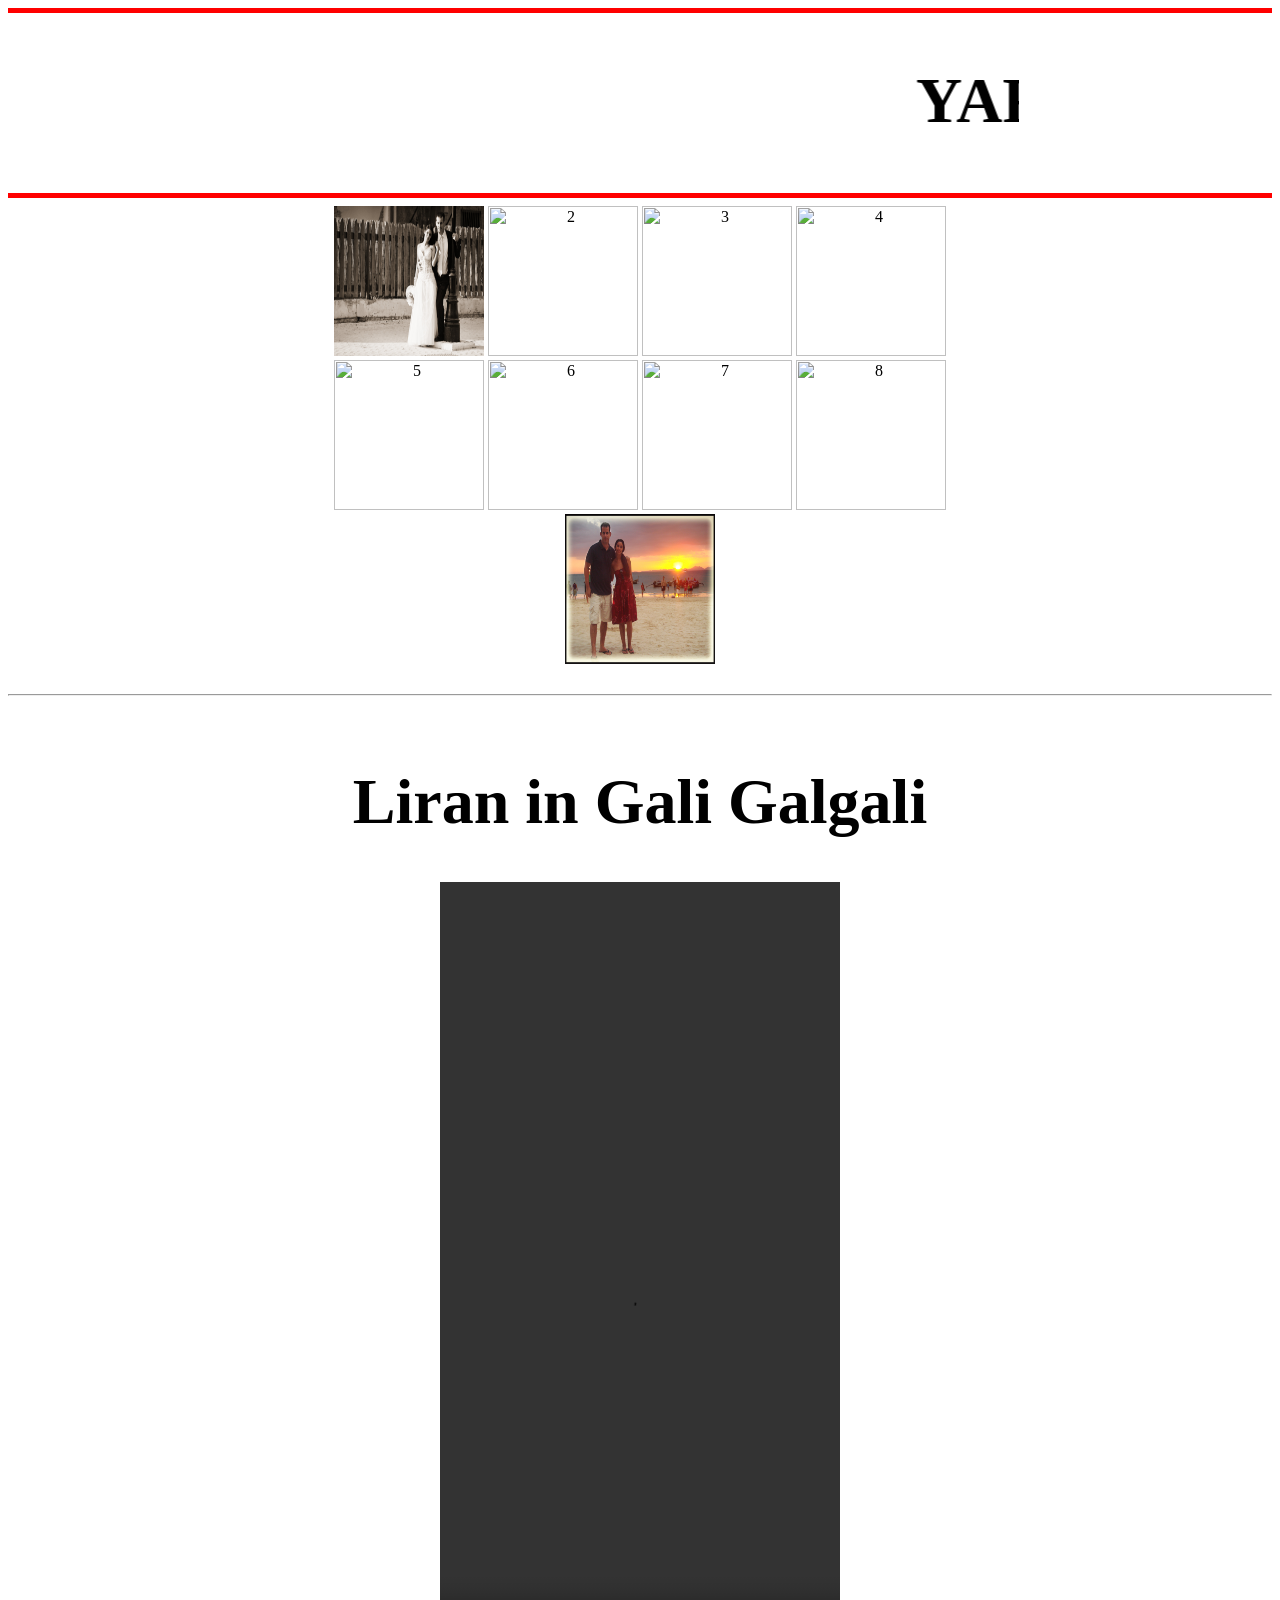
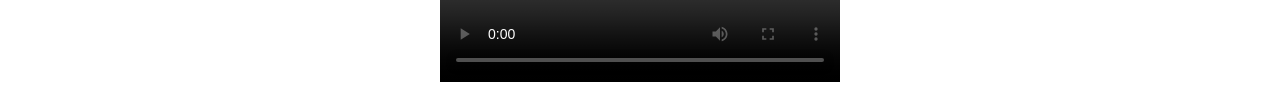
==== index.html @ 5d3a23b9 "lkjl" ====
<!DOCTYPE html>
<html>

<head>
	<title> My Images </title>
	<style>
		h1 {
			font-family: Georgia, "Times New Roman", Times, Serif;
			font-size: 4em;
		}
		</style>
</head>

<body width="60%">
	<center>
		<hr color="red" size="5px"> 
		<marquee width="60%">
			<h1> YARON AND LILACH </h1>
		</marquee>

		<hr color="red" size="5px">

		<img src="1.jpg" width="150" height="150" title="1">
		<img src="2.jpg" width="150" height="150" title="2">
		<img src="3.jpg" width="150" height="150" title="3">
		<img src="4.jpg" width="150" height="150" title="4">
		<br>
		<img src="5.jpg" width="150" height="150" title="5">
		<img src="6.jpg" width="150" height="150" title="6">
		<img src="7.jpg" width="150" height="150" title="7">
		<img src="8.jpg" width="150" height="150" title="8">
		<br>
		<img src="9.jpg" width="150" height="150" title="9">
		<br><br> 
		<hr>
		<br>
		<h1> Liran in Gali Galgali </h1>
		<video controls="" width="400" height="800">
		<source src="1.mp4" type="video/mp4">
		</video>
	</center>


<body>




</html>
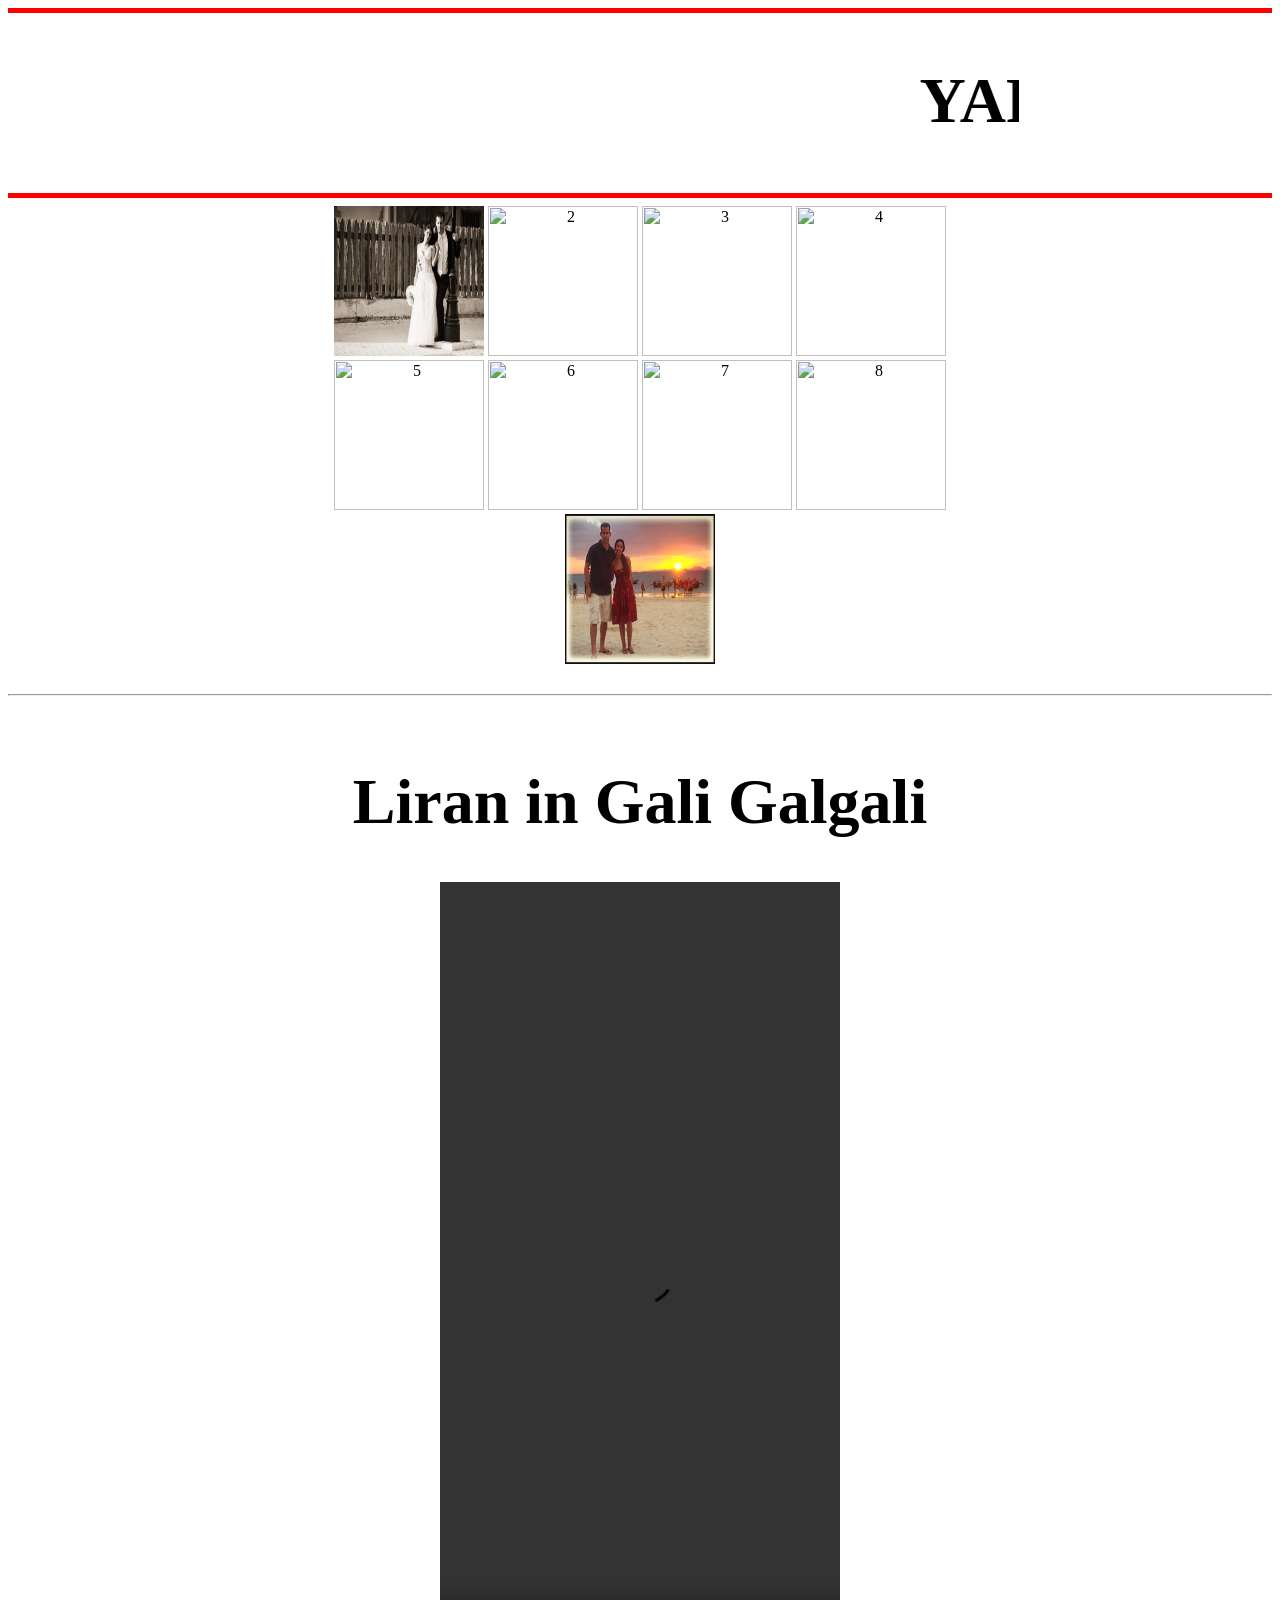
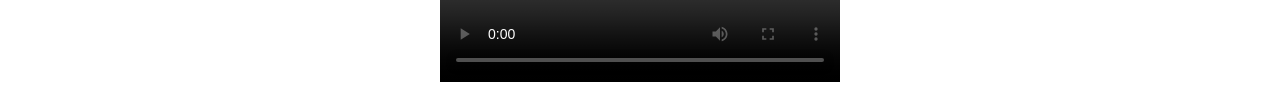
==== commit 39cfb58d: "dasdas" ====
--- a/index.html
+++ b/index.html
@@ -15,7 +15,7 @@
 	<center>
 		<hr color="red" size="5px"> 
 		<marquee width="60%">
-			<h1> YARON AND LILACH </h1>
+			<h1 color="red"> YARON AND LILACH </h1>
 		</marquee>
 
 		<hr color="red" size="5px">
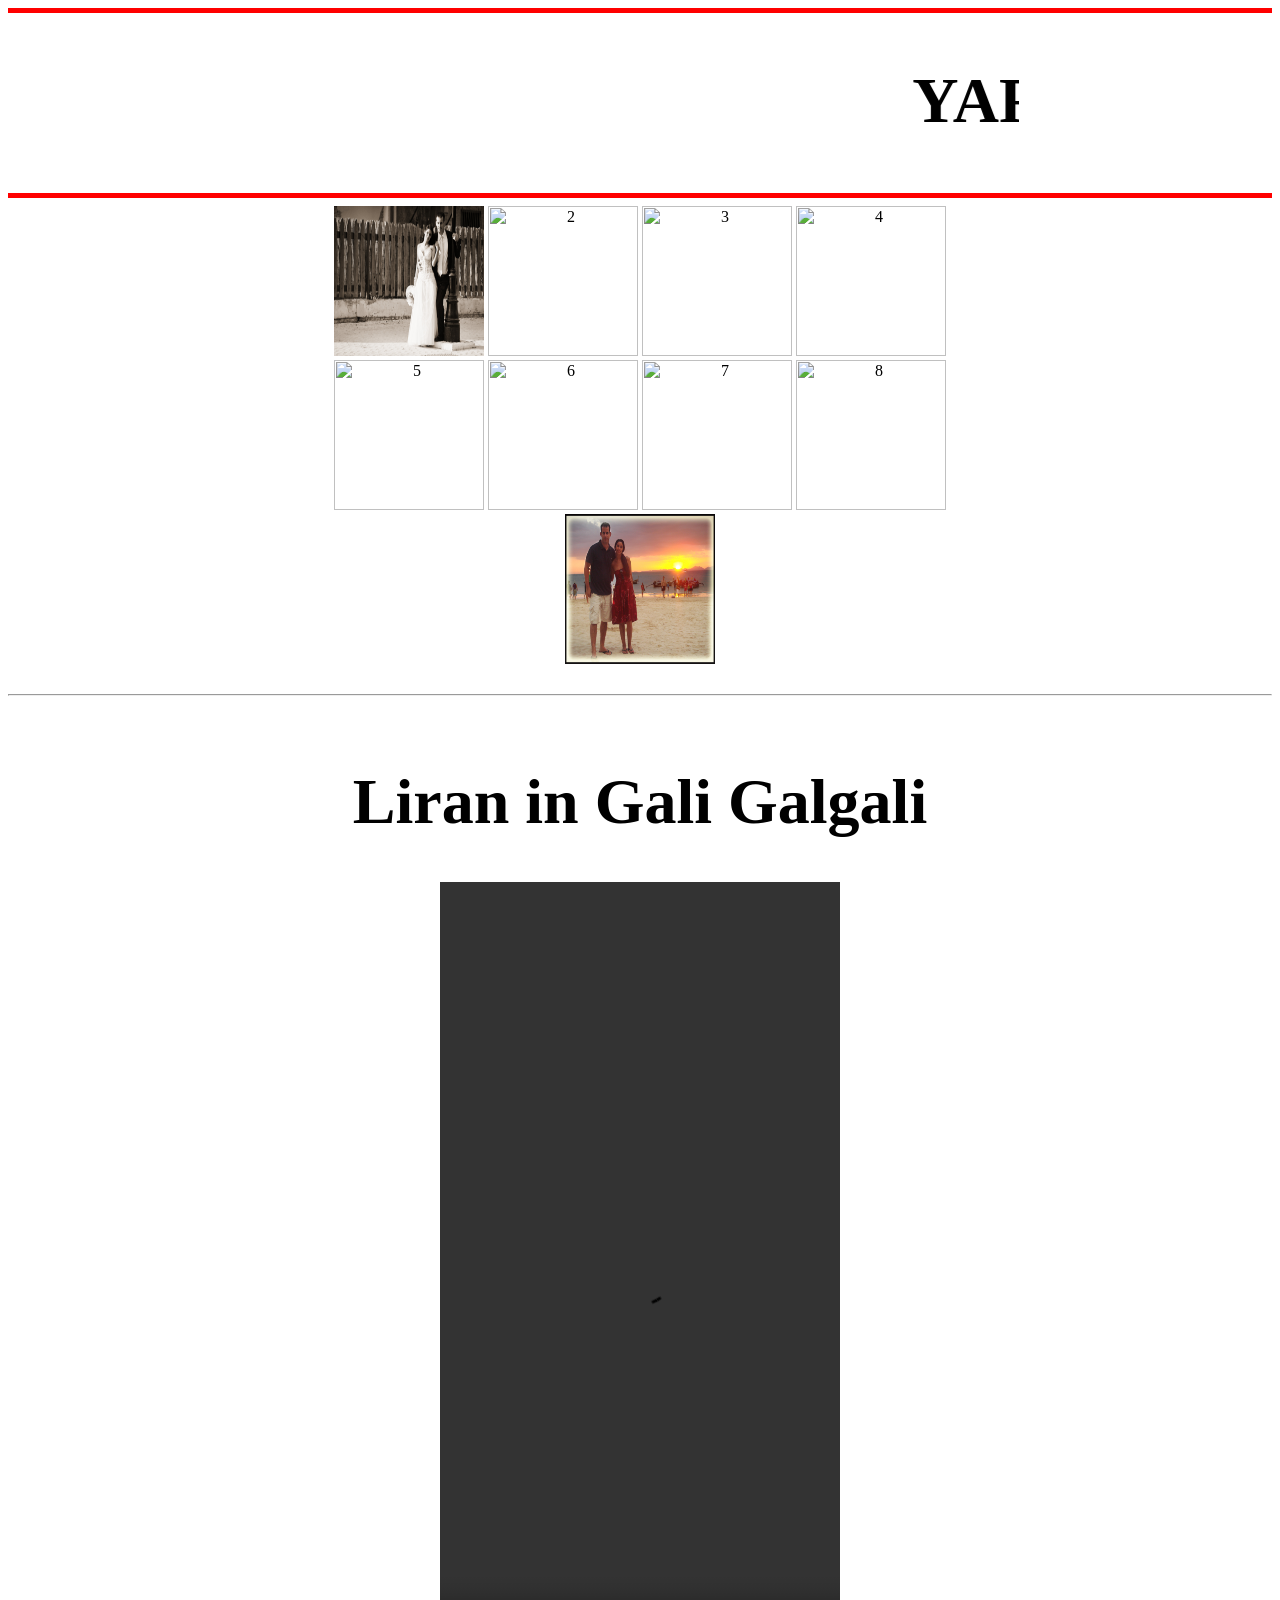
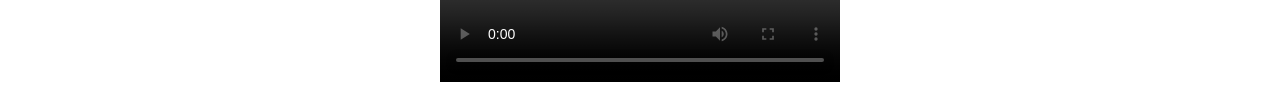
==== commit 1b5bf416: "sadxas" ====
--- a/index.html
+++ b/index.html
@@ -41,7 +41,7 @@
 	</center>
 
 
-<body>
+</body>
 
 
 
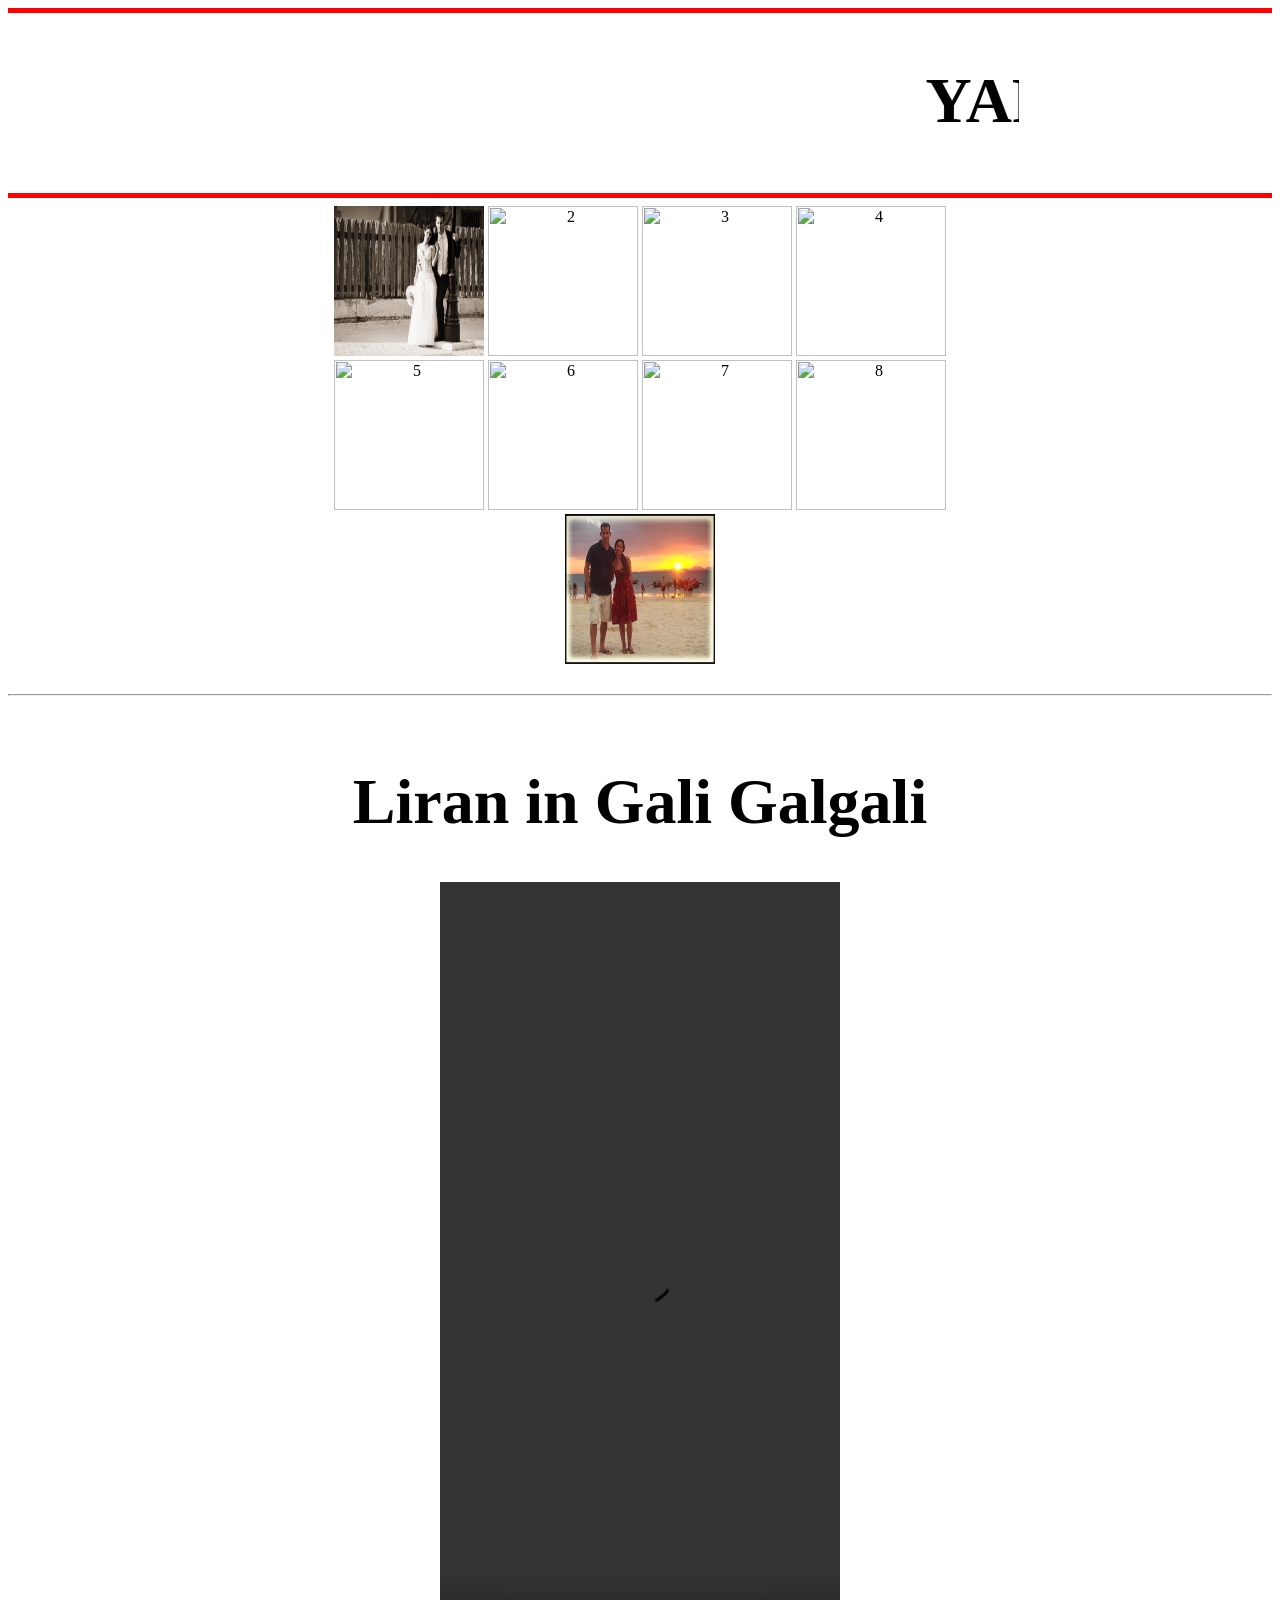
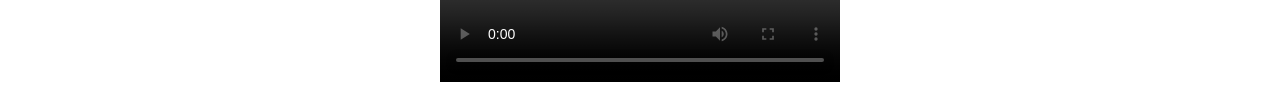
==== commit daff4313: "csadas" ====
--- a/index.html
+++ b/index.html
@@ -7,6 +7,7 @@
 		h1 {
 			font-family: Georgia, "Times New Roman", Times, Serif;
 			font-size: 4em;
+			color:"red";
 		}
 		</style>
 </head>
@@ -15,7 +16,7 @@
 	<center>
 		<hr color="red" size="5px"> 
 		<marquee width="60%">
-			<h1 color="red"> YARON AND LILACH </h1>
+			<h1> YARON AND LILACH </h1>
 		</marquee>
 
 		<hr color="red" size="5px">
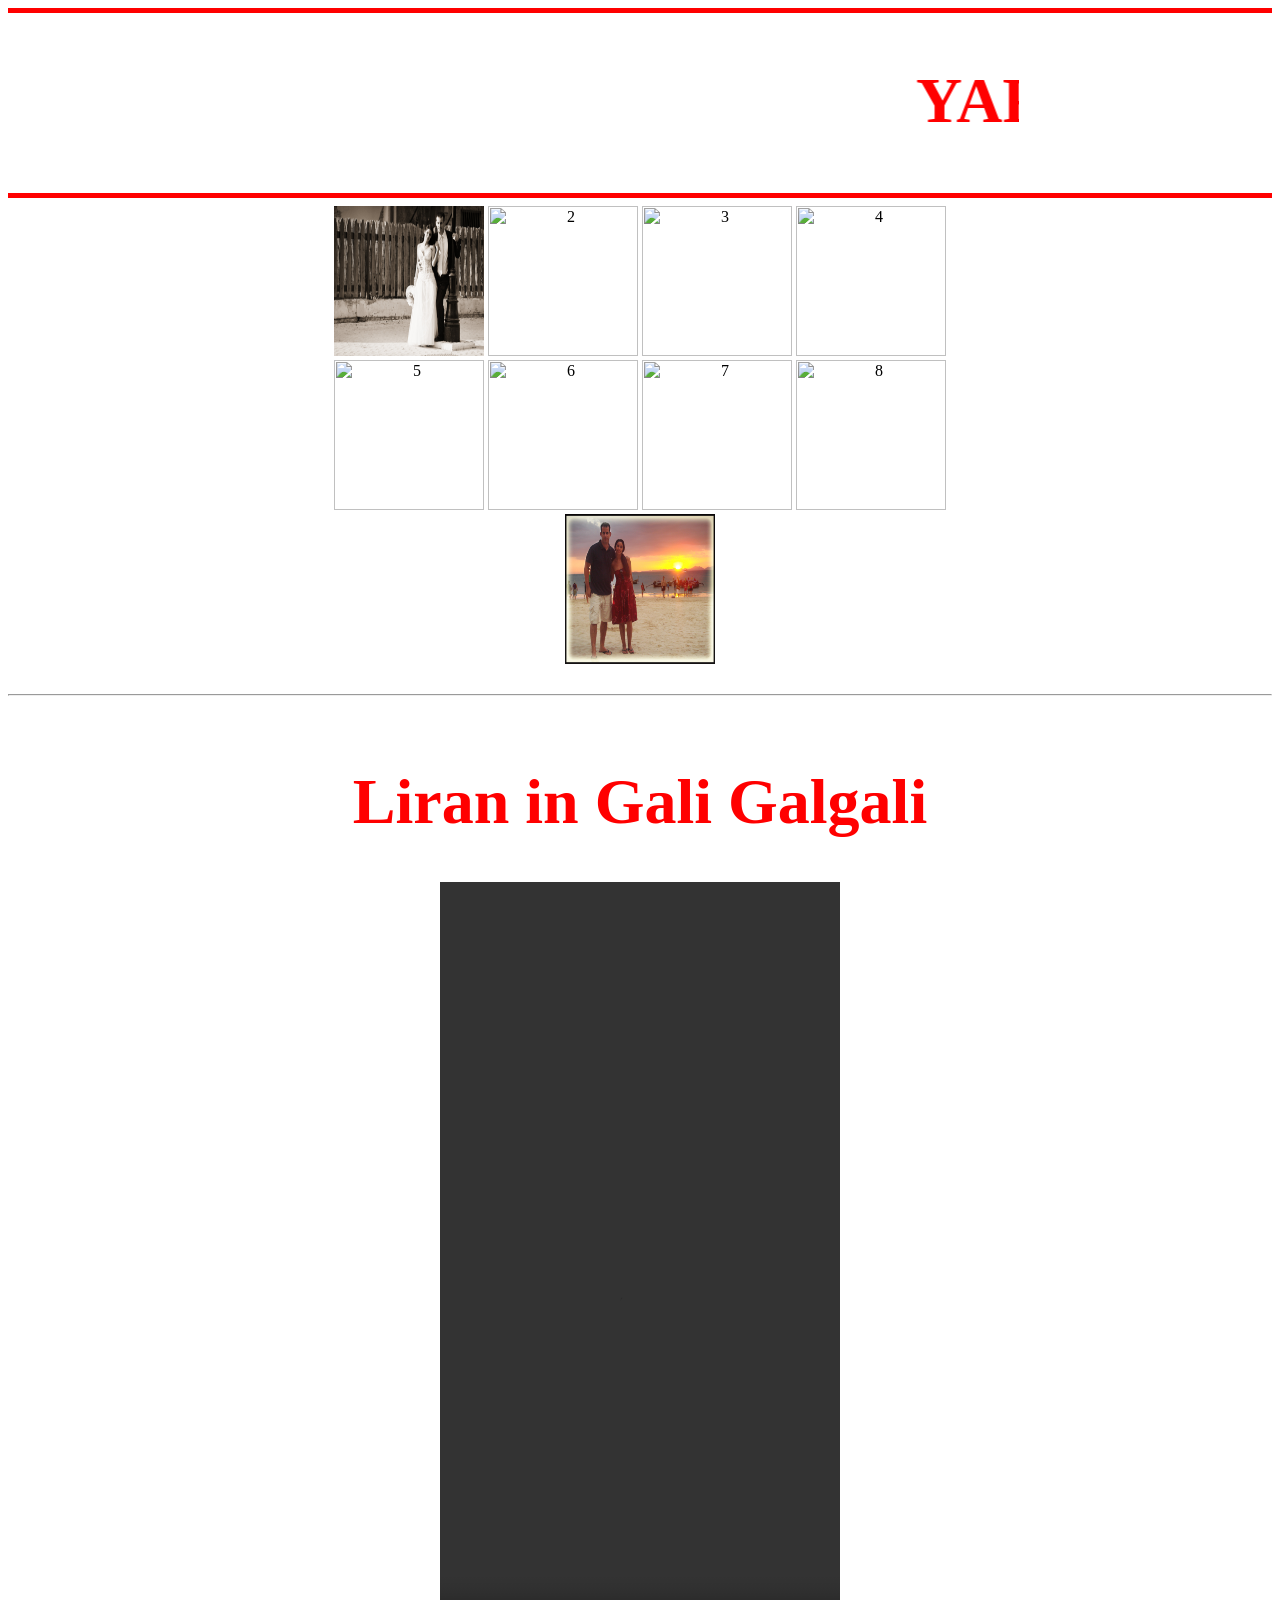
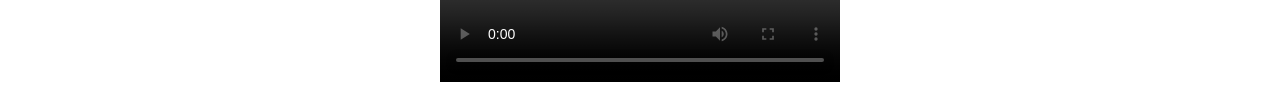
==== commit b57349fd: "dsadas" ====
--- a/index.html
+++ b/index.html
@@ -7,19 +7,19 @@
 		h1 {
 			font-family: Georgia, "Times New Roman", Times, Serif;
 			font-size: 4em;
-			color:"red";
+			color:red;
 		}
-		</style>
+	</style>
 </head>
 
 <body width="60%">
 	<center>
-		<hr color="red" size="5px"> 
+		<hr color=red size="5px"> 
 		<marquee width="60%">
 			<h1> YARON AND LILACH </h1>
 		</marquee>
 
-		<hr color="red" size="5px">
+		<hr color=red size="5px">
 
 		<img src="1.jpg" width="150" height="150" title="1">
 		<img src="2.jpg" width="150" height="150" title="2">
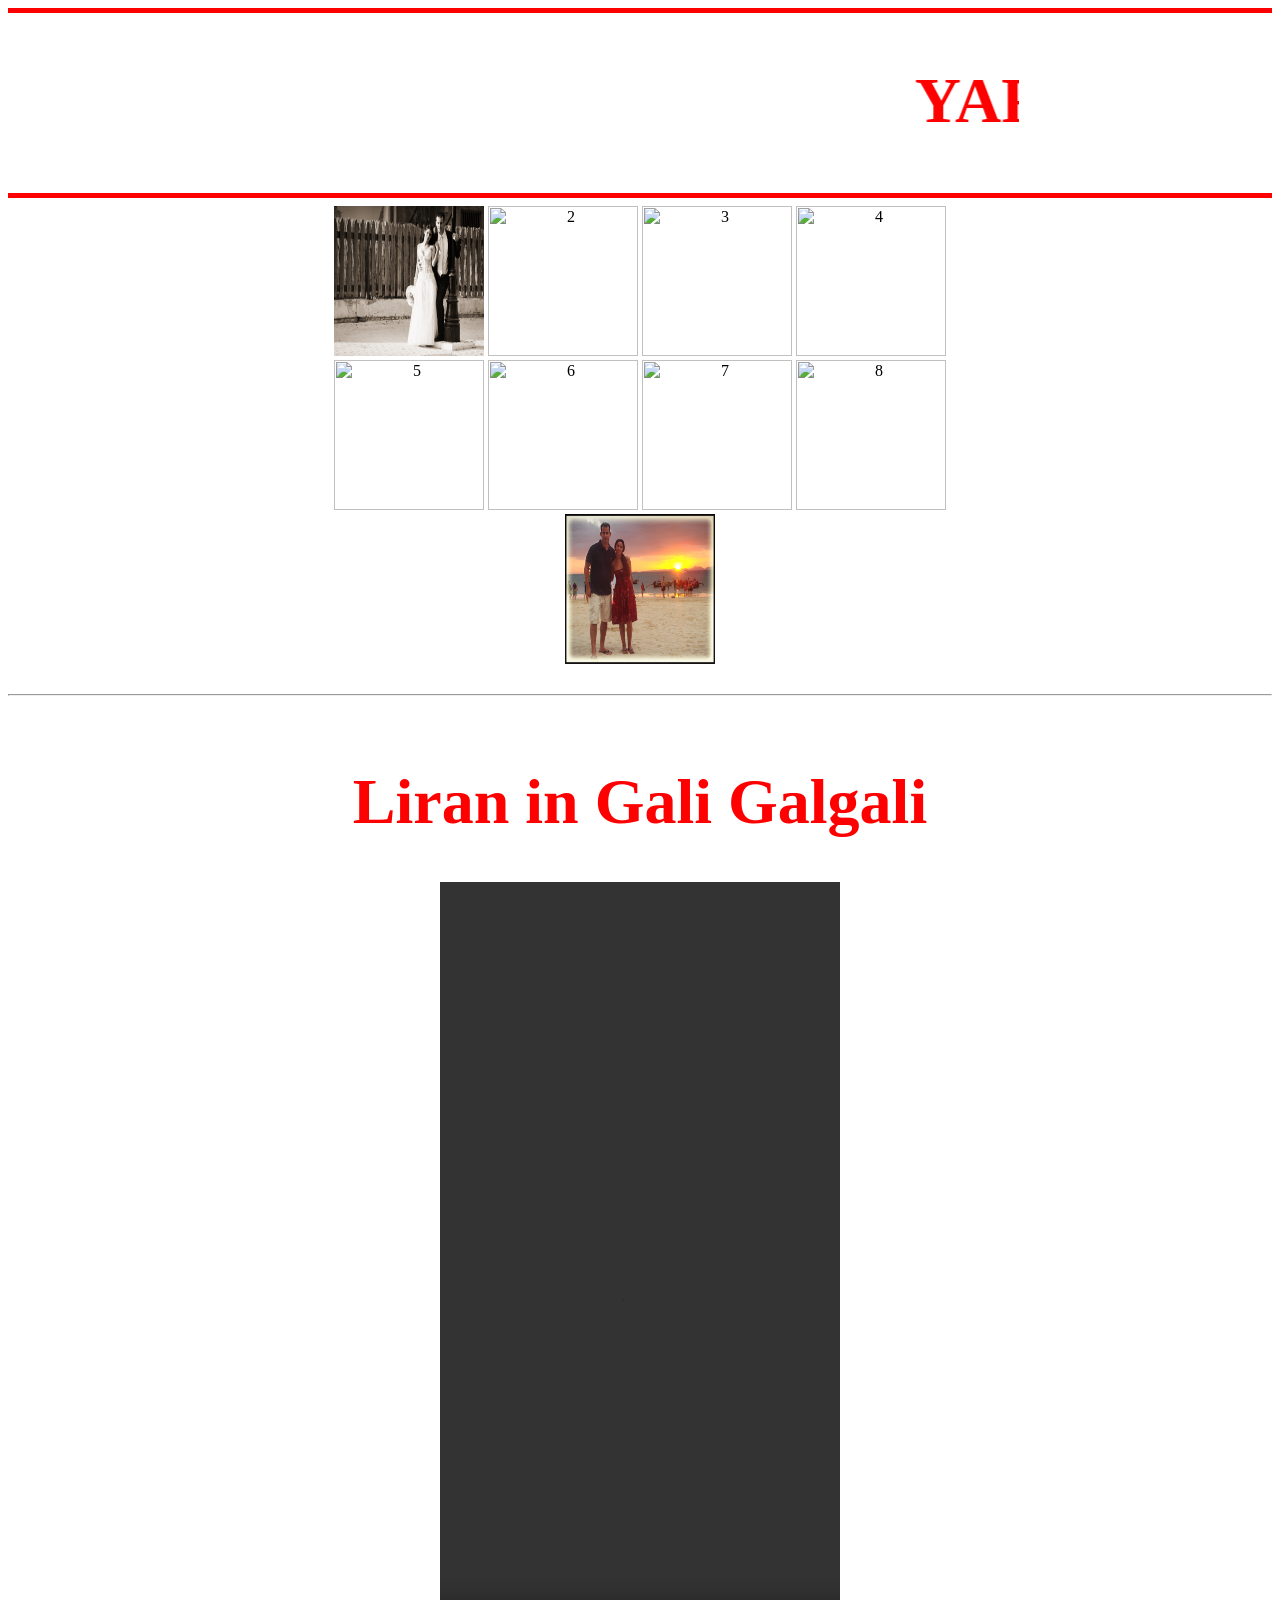
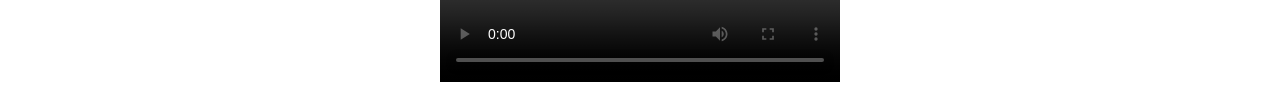
==== commit 24c3b0d5: "sadasd" ====
--- a/index.html
+++ b/index.html
@@ -21,17 +21,17 @@
 
 		<hr color=red size="5px">
 
-		<img src="1.jpg" width="150" height="150" title="1">
-		<img src="2.jpg" width="150" height="150" title="2">
-		<img src="3.jpg" width="150" height="150" title="3">
-		<img src="4.jpg" width="150" height="150" title="4">
+		<img src="images/1.jpg" width="150" height="150" title="1">
+		<img src="images/2.jpg" width="150" height="150" title="2">
+		<img src="images/3.jpg" width="150" height="150" title="3">
+		<img src="images/4.jpg" width="150" height="150" title="4">
 		<br>
-		<img src="5.jpg" width="150" height="150" title="5">
-		<img src="6.jpg" width="150" height="150" title="6">
-		<img src="7.jpg" width="150" height="150" title="7">
-		<img src="8.jpg" width="150" height="150" title="8">
+		<img src="images/5.jpg" width="150" height="150" title="5">
+		<img src="images/6.jpg" width="150" height="150" title="6">
+		<img src="images/7.jpg" width="150" height="150" title="7">
+		<img src="images/8.jpg" width="150" height="150" title="8">
 		<br>
-		<img src="9.jpg" width="150" height="150" title="9">
+		<img src="images/9.jpg" width="150" height="150" title="9">
 		<br><br> 
 		<hr>
 		<br>
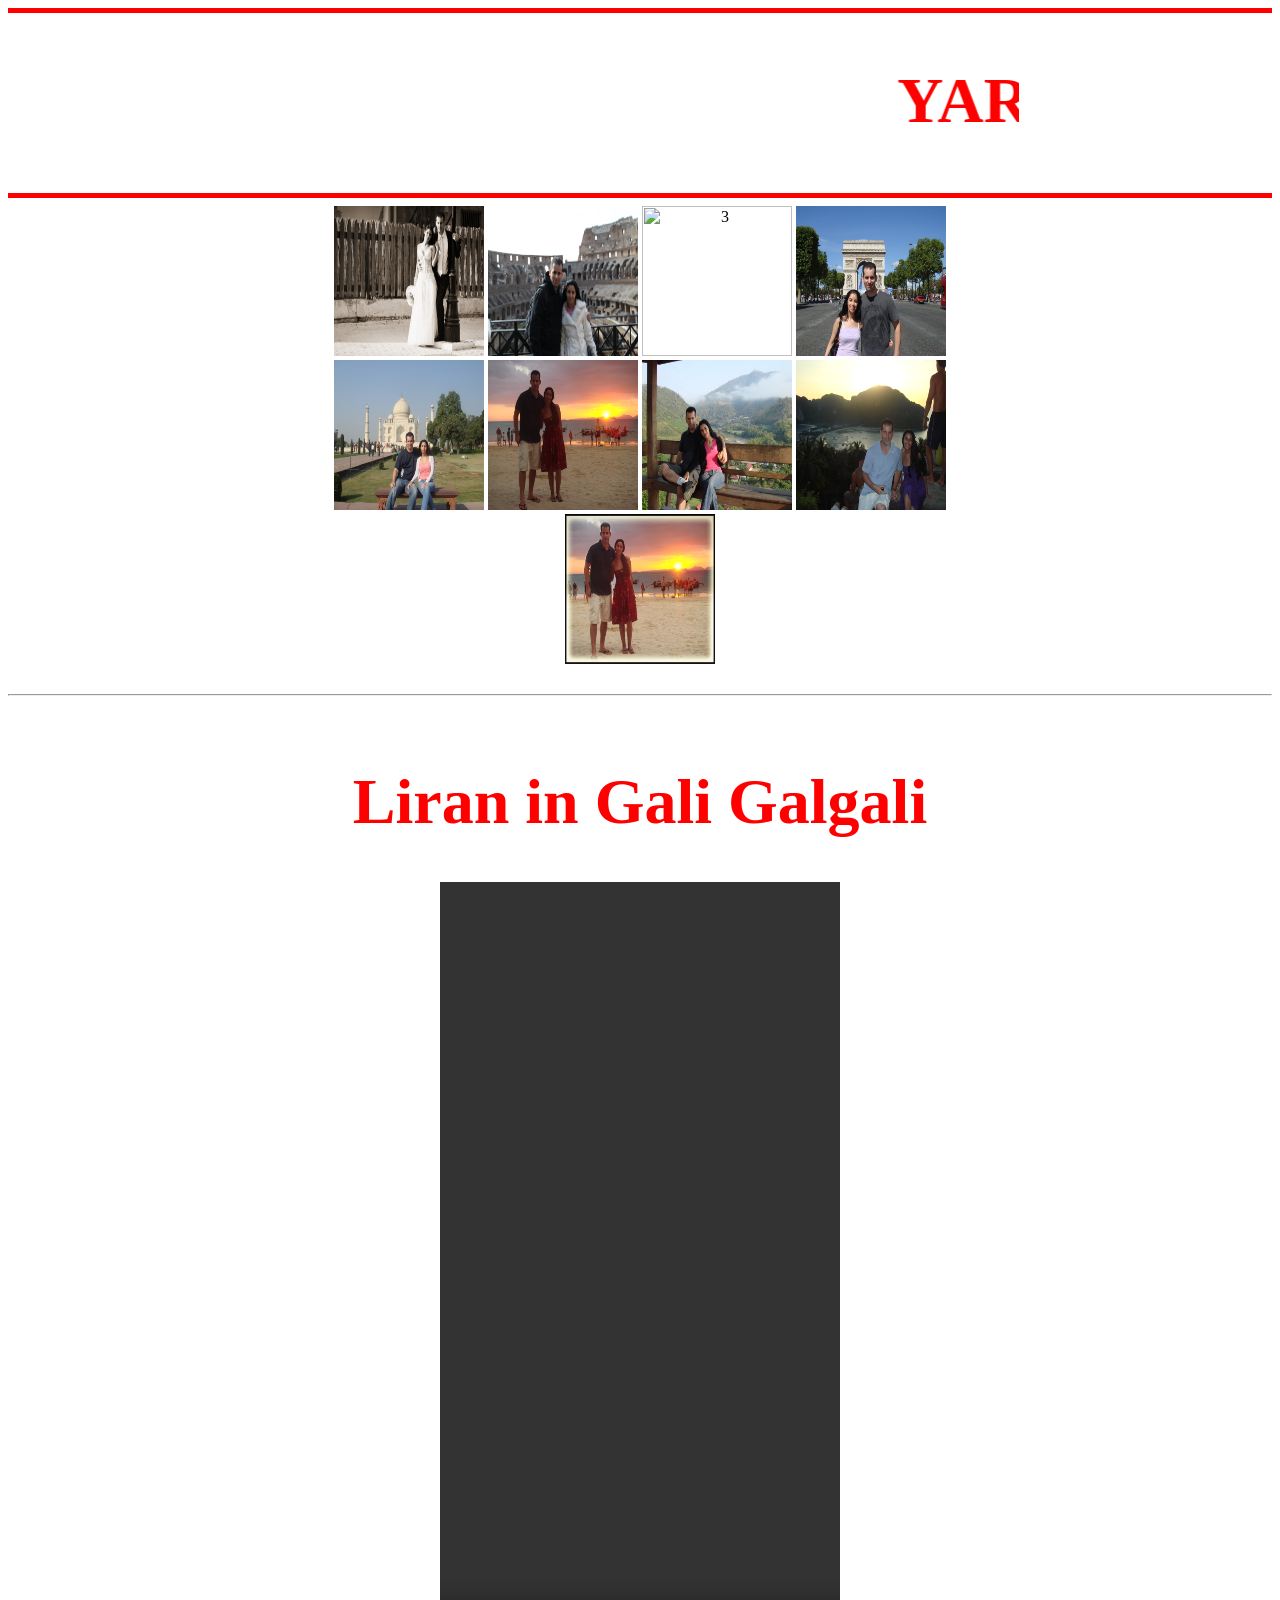
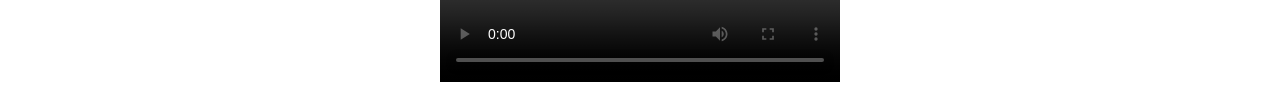
==== commit 42f0b212: "JKHK" ====
--- a/index.html
+++ b/index.html
@@ -22,14 +22,14 @@
 		<hr color=red size="5px">
 
 		<img src="images/1.jpg" width="150" height="150" title="1">
-		<img src="images/2.jpg" width="150" height="150" title="2">
-		<img src="images/3.jpg" width="150" height="150" title="3">
-		<img src="images/4.jpg" width="150" height="150" title="4">
+		<img src="images/2.JPG" width="150" height="150" title="2">
+		<img src="images/3.JPG" width="150" height="150" title="3">
+		<img src="images/4.JPG" width="150" height="150" title="4">
 		<br>
-		<img src="images/5.jpg" width="150" height="150" title="5">
-		<img src="images/6.jpg" width="150" height="150" title="6">
-		<img src="images/7.jpg" width="150" height="150" title="7">
-		<img src="images/8.jpg" width="150" height="150" title="8">
+		<img src="images/5.JPG" width="150" height="150" title="5">
+		<img src="images/6.JPG" width="150" height="150" title="6">
+		<img src="images/7.JPG" width="150" height="150" title="7">
+		<img src="images/8.JPG" width="150" height="150" title="8">
 		<br>
 		<img src="images/9.jpg" width="150" height="150" title="9">
 		<br><br> 
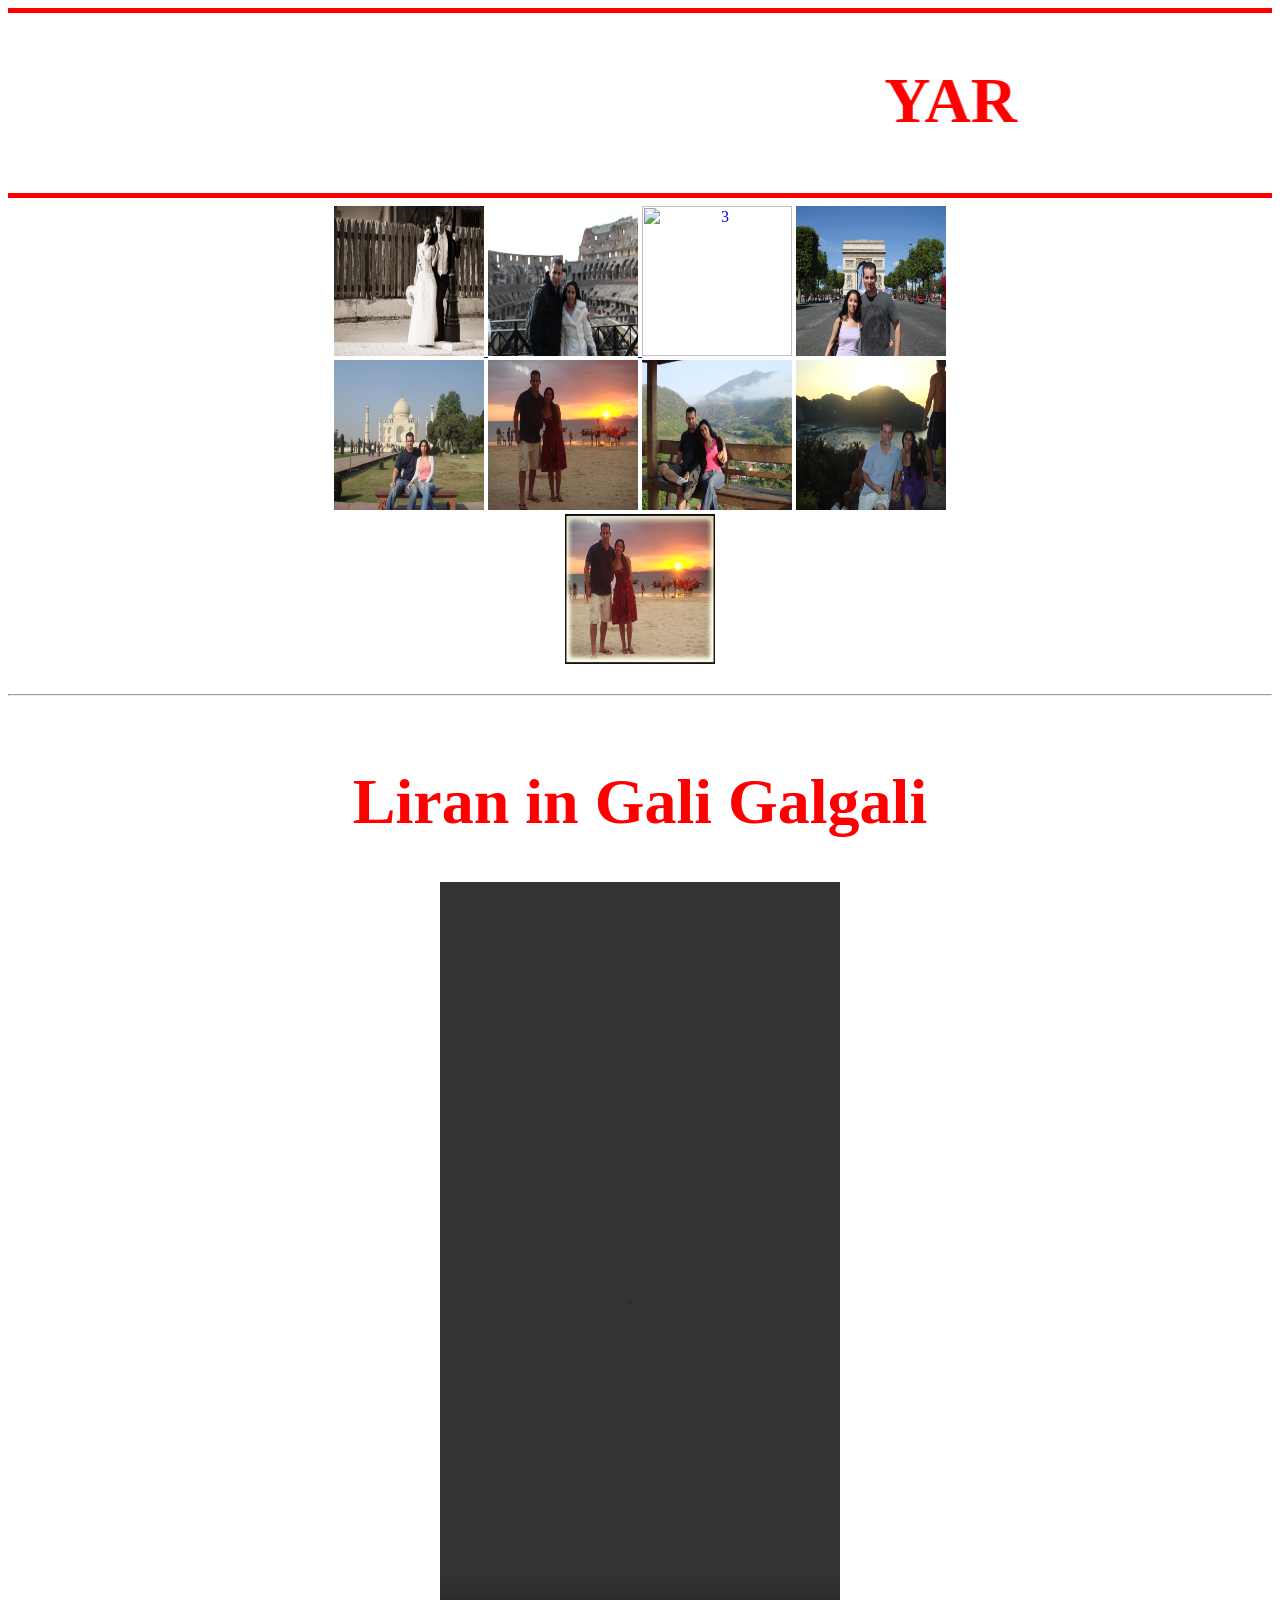
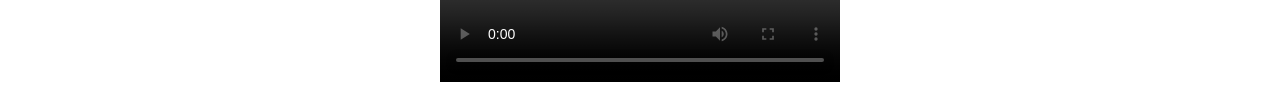
==== commit 933282f9: "sdsadsa" ====
--- a/index.html
+++ b/index.html
@@ -21,17 +21,17 @@
 
 		<hr color=red size="5px">
 
-		<img src="images/1.jpg" width="150" height="150" title="1">
-		<img src="images/2.JPG" width="150" height="150" title="2">
-		<img src="images/3.JPG" width="150" height="150" title="3">
-		<img src="images/4.JPG" width="150" height="150" title="4">
+		<a href="images/1.jpg"> <img src="images/1.jpg" width="150" height="150" title="1"> </a>
+		<a href="images/2.JPG"><img src="images/2.JPG" width="150" height="150" title="2"> </a>
+		<a href="images/3.JPG"><img src="images/3.JPG" width="150" height="150" title="3"></a>
+		<a href="images/4.JPG"><img src="images/4.JPG" width="150" height="150" title="4"></a>
 		<br>
-		<img src="images/5.JPG" width="150" height="150" title="5">
-		<img src="images/6.JPG" width="150" height="150" title="6">
-		<img src="images/7.JPG" width="150" height="150" title="7">
-		<img src="images/8.JPG" width="150" height="150" title="8">
+		<a href="images/5.JPG"><img src="images/5.JPG" width="150" height="150" title="5"></a>
+		<a href="images/6.JPG"><img src="images/6.JPG" width="150" height="150" title="6"></a>
+		<a href="images/7.JPG"><img src="images/7.JPG" width="150" height="150" title="7"></a>
+		<a href="images/8.JPG"><img src="images/8.JPG" width="150" height="150" title="8"></a>
 		<br>
-		<img src="images/9.jpg" width="150" height="150" title="9">
+		<a href="images/9.jpg"><img src="images/9.jpg" width="150" height="150" title="9"></a>
 		<br><br> 
 		<hr>
 		<br>
